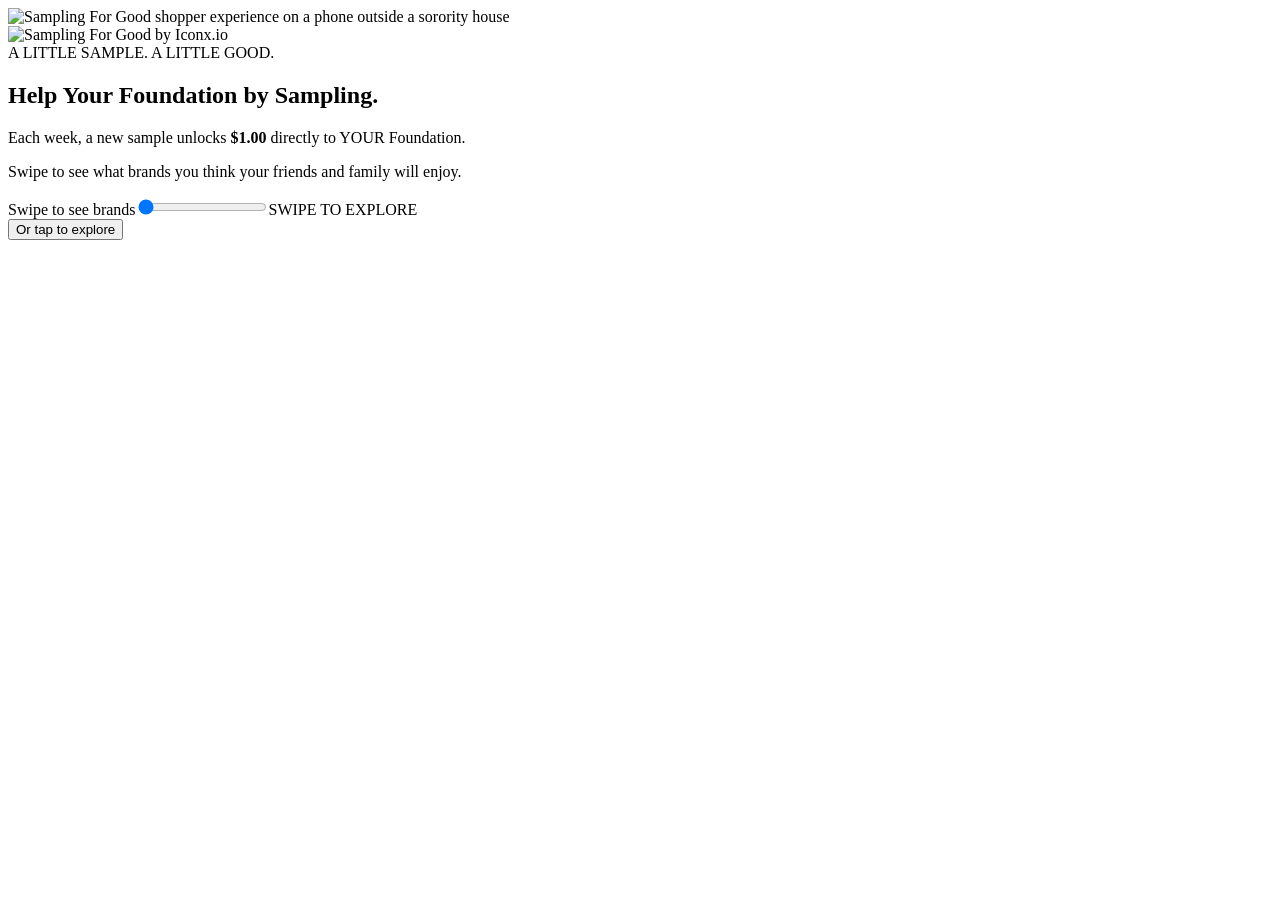
==== public/index.html @ 9eeb477f "Prepare secure Supabase persistence and organization request fields" ====
<!doctype html>
<html lang="en"><head><meta charset="utf-8"><meta name="viewport" content="width=device-width,initial-scale=1"><meta name="theme-color" content="#ffffff"><meta name="description" content="Sampling For Good Distribution — discover sample brands, plan requests, and support a cause."><title>Sampling For Good Distribution</title><meta property="og:type" content="website"><meta property="og:title" content="Sampling For Good Distribution"><meta property="og:description" content="Discover sample brands, plan your requests, and support a cause."><meta property="og:url" content="https://samplingforgood-b5ld.vercel.app/"><meta property="og:image" content="https://samplingforgood-b5ld.vercel.app/assets/shopper-hero.png"><meta name="twitter:card" content="summary_large_image"><meta name="twitter:title" content="Sampling For Good Distribution"><meta name="twitter:description" content="Discover sample brands, plan your requests, and support a cause."><meta name="twitter:image" content="https://samplingforgood-b5ld.vercel.app/assets/shopper-hero.png"><link rel="manifest" href="/manifest.webmanifest"><link rel="apple-touch-icon" href="/assets/icon-192.png"><link rel="icon" type="image/svg+xml" href="data:image/svg+xml,%3Csvg xmlns='http://www.w3.org/2000/svg' viewBox='0 0 64 64'%3E%3Crect width='64' height='64' rx='16' fill='%237558ff'/%3E%3Cpath d='M16 19L30 46L49 17' fill='none' stroke='%23c6ff4a' stroke-width='11' stroke-linecap='round'/%3E%3C/svg%3E"><link rel="stylesheet" href="/base.css"><link rel="stylesheet" href="/shopper.css"></head><body>
<main id="welcome" class="welcome screen">
 <div class="photo"><img src="/assets/shopper-hero.png" alt="Sampling For Good shopper experience on a phone outside a sorority house"></div>
 <section class="intro"><div class="brand"><img class="brand-logo" src="/assets/sfg-logo.png" alt="Sampling For Good by Iconx.io"></div><div class="intro-body"><span class="eyebrow">A LITTLE SAMPLE. A LITTLE GOOD.</span><h1>Help Your Foundation <span class="gradient-text">by Sampling.</span></h1><p>Each week, a new sample unlocks <strong>$1.00</strong> directly to YOUR Foundation.</p><p class="swipe-copy">Swipe to see what brands you think your friends and family will enjoy.</p><div class="swipe"><label for="entry-swipe">Swipe to see brands</label><input id="entry-swipe" aria-label="Swipe to see brands" type="range" min="0" max="100" value="0"><span aria-hidden="true">SWIPE TO EXPLORE</span></div><button class="text-button" id="explore">Or tap to explore</button></div></section>
</main>
<div id="flow" hidden>
 <header class="flow-header"><button class="logo-home" id="home" aria-label="Sampling For Good home"><img src="/assets/sfg-logo.png" alt="Sampling For Good by Iconx.io"></button><nav aria-label="Sampling steps"><span id="step-offers">01 <b>Choose</b></span><span id="step-plan">02 <b>Plan</b></span><span id="step-summary">03 <b>Give</b></span></nav><span class="demo-badge">SAMPLING FOR GOOD</span></header>
 <main id="offers" class="screen offers-page" hidden><button class="back offers-back" id="back-welcome" type="button">← Back</button><div class="page-heading"><div><span class="eyebrow">YOUR NEXT FAVORITE STARTS HERE</span><h1>Good things.<br><span class="gradient-text">Great cause.</span></h1><p>Choose the brands your friends and family will enjoy.</p></div><div class="cause-note"><img src="/assets/make-a-wish.png" alt="Make-A-Wish"><span>A new sample. A little more good.</span></div></div><div id="offer-grid" class="offer-grid"></div><div class="selection-bar"><div><strong id="selection-count" aria-live="polite">0 brands selected</strong><span>Pick at least one to continue.</span></div><button id="enter" class="create" disabled>Enter</button></div></main>
 <main id="plan" class="screen plan-page" hidden><button class="back" id="back-offers">Back to brands</button><section class="planner"><div class="plan-hero"><div class="ai-brand">Sample <span>AI</span></div><div class="mini-mark" aria-hidden="true">✦</div><h1>Make it yours.</h1><p class="plan-subtitle">Tell us when, how many, and who you’re giving for.</p></div><form id="plan-form"><div class="composer"><label for="request">Plan Your Samples</label><div class="request-entry"><textarea id="request" rows="2" placeholder="For example: Samples for our sorority’s homecoming gathering."></textarea><button type="button" id="speak-request" class="speak-button" aria-label="Speak your sample request" aria-pressed="false" title="Speak your request"><svg viewBox="0 0 24 24" width="21" height="21" fill="none" stroke="currentColor" stroke-width="2" stroke-linecap="round" stroke-linejoin="round" aria-hidden="true"><rect x="9" y="2" width="6" height="12" rx="3"/><path d="M5 10a7 7 0 0 0 14 0M12 17v5m-4 0h8"/></svg><span id="speak-label">Speak</span></button></div><p class="voice-status" id="voice-status" role="status" aria-live="polite" hidden></p><div class="selected-bottom"><span>YOUR SELECTED BRANDS</span><div id="selected-brands" class="brand-chips"></div></div></div><div class="partner-fields"><h2>Organization details</h2><label>Organization name <span aria-hidden="true">*</span><input id="organization-name" type="text" maxlength="180" required autocomplete="organization" placeholder="e.g. Alpha Delta Pi"></label><div class="contact-fields"><label>University<input id="organization-university" type="text" maxlength="180" placeholder="University"></label><label>Chapter<input id="organization-chapter" type="text" maxlength="180" placeholder="Chapter name"></label></div><label>Contact name<input id="organization-contact" type="text" maxlength="180" autocomplete="name" placeholder="Your full name"></label></div><div class="plan-fields"><label>Date Shipped<input id="ship-date" type="date"><small>Requested shipping date</small></label><label>How Many<input id="quantity" type="number" min="1" max="10000" step="1" inputmode="numeric" placeholder="e.g. 50"><small>Samples per selected brand</small></label></div><div class="contact-fields"><label for="contact-phone">Phone number<input id="contact-phone" type="tel" autocomplete="tel" inputmode="tel" placeholder="(555) 123-4567"></label><label for="contact-email">Email<input id="contact-email" type="email" autocomplete="email" inputmode="email" placeholder="you@example.com"></label></div><p class="contact-hint">Enter at least one: phone number or email.</p><div class="charity-choice"><div class="charity-head"><span class="charity-title">Charity</span><label class="charity-custom-label" for="custom-charity">Choose your charity</label></div><input id="custom-charity" class="charity-custom-input" type="text" maxlength="160" placeholder="Enter charity name (optional)" autocomplete="off"><div class="charity-line"><img src="/assets/make-a-wish.png" alt="Make-A-Wish"><div><strong>Make-A-Wish Foundation</strong><small>Featured charity · no confirmation required</small></div></div></div><p class="contact-hint">By submitting, you agree that we may contact you about your sampling request. <a href="/privacy.html" target="_blank" rel="noopener">Privacy Policy</a> and <a href="/terms.html" target="_blank" rel="noopener">Terms of Use</a>.</p><div class="plan-actions"><span>Your selections will appear in the summary.</span><button class="create" id="review-summary" type="submit" disabled>Review summary</button></div></form></section></main>
 <main id="summary" class="screen summary-page" hidden><button class="back" id="back-plan">Edit details</button><div class="details-heading"><span class="eyebrow">YOUR SAMPLES. YOUR IMPACT.</span><h1>A little good, <span class="gradient-text">all together.</span></h1><p>One last look before you sample and give.</p></div><div class="summary-layout"><section class="campaign-card"><div class="campaign-title"><div><span class="eyebrow">SAMPLING REQUEST</span><h2>Your brand lineup</h2></div><span class="draft-badge">Draft</span></div><div id="summary-brands" class="summary-brands"></div><div id="summary-notes" class="summary-notes" hidden><h3>Your note</h3><p></p></div></section><aside class="summary-aside"><dl><div><dt>Requested shipping date</dt><dd id="summary-date"></dd></div><div><dt>How Many</dt><dd id="summary-quantity"></dd></div><div><dt>Total physical samples requested</dt><dd id="summary-total"></dd></div><div><dt>Organization</dt><dd id="summary-organization"></dd></div><div id="summary-contact-row" hidden><dt>Contact</dt><dd id="summary-contact"></dd></div><div id="summary-phone-row" hidden><dt>Phone number</dt><dd id="summary-phone"></dd></div><div id="summary-email-row" hidden><dt>Email</dt><dd id="summary-email"></dd></div></dl><div class="giving-card"><img src="/assets/make-a-wish.png" alt="Make-A-Wish"><span id="charity-summary-caption">FEATURED CHARITY</span><strong id="charity-summary-name">Make-A-Wish Foundation</strong><p>Each week, a new sample unlocks $1.00 directly to the Make-A-Wish Foundation.</p></div></aside></div><div class="approval"><div class="swipe approval-swipe"><label for="give-swipe">Swipe to Sample and Give</label><input id="give-swipe" type="range" min="0" max="100" value="0" aria-label="Swipe to Sample and Give" aria-describedby="preview-note"><span id="give-label" aria-hidden="true">Swipe to Sample and Give</span></div><p id="preview-note" class="funding-note">Your generosity starts here. Thank you for stepping up to make a difference!</p><div id="completed" class="approval-result" role="status" hidden><strong>Thank You!</strong><p>Your sample request has been received by the Sampling for Good team.</p><button id="review-again" class="text-button">Review again</button></div></div></main>
 <footer class="flow-footer">Sampling For Good · Distribution Partners <span>BY ICONX.IO · <a href="/privacy.html" style="color:inherit;text-decoration:underline">Privacy Policy</a> · <a href="/terms.html" style="color:inherit;text-decoration:underline">Terms of Use</a></span></footer>
</div><script src="/app.js"></script></body></html>
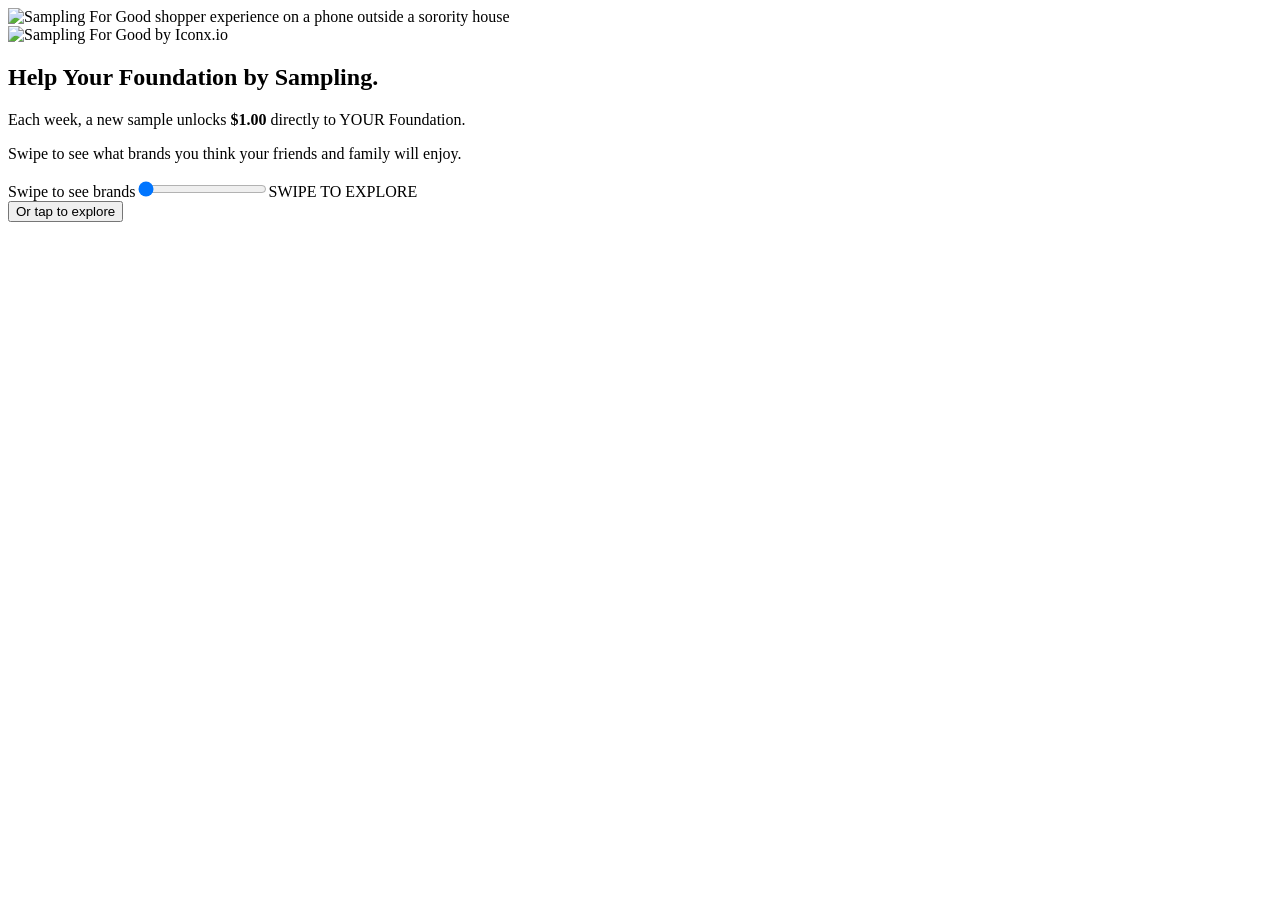
==== commit 2c9b9766: "Remove A Little Sample A Little Good from landing page" ====
--- a/public/index.html
+++ b/public/index.html
@@ -2,12 +2,12 @@
 <html lang="en"><head><meta charset="utf-8"><meta name="viewport" content="width=device-width,initial-scale=1"><meta name="theme-color" content="#ffffff"><meta name="description" content="Sampling For Good Distribution — discover sample brands, plan requests, and support a cause."><title>Sampling For Good Distribution</title><meta property="og:type" content="website"><meta property="og:title" content="Sampling For Good Distribution"><meta property="og:description" content="Discover sample brands, plan your requests, and support a cause."><meta property="og:url" content="https://samplingforgood-b5ld.vercel.app/"><meta property="og:image" content="https://samplingforgood-b5ld.vercel.app/assets/shopper-hero.png"><meta name="twitter:card" content="summary_large_image"><meta name="twitter:title" content="Sampling For Good Distribution"><meta name="twitter:description" content="Discover sample brands, plan your requests, and support a cause."><meta name="twitter:image" content="https://samplingforgood-b5ld.vercel.app/assets/shopper-hero.png"><link rel="manifest" href="/manifest.webmanifest"><link rel="apple-touch-icon" href="/assets/icon-192.png"><link rel="icon" type="image/svg+xml" href="data:image/svg+xml,%3Csvg xmlns='http://www.w3.org/2000/svg' viewBox='0 0 64 64'%3E%3Crect width='64' height='64' rx='16' fill='%237558ff'/%3E%3Cpath d='M16 19L30 46L49 17' fill='none' stroke='%23c6ff4a' stroke-width='11' stroke-linecap='round'/%3E%3C/svg%3E"><link rel="stylesheet" href="/base.css"><link rel="stylesheet" href="/shopper.css"></head><body>
 <main id="welcome" class="welcome screen">
  <div class="photo"><img src="/assets/shopper-hero.png" alt="Sampling For Good shopper experience on a phone outside a sorority house"></div>
- <section class="intro"><div class="brand"><img class="brand-logo" src="/assets/sfg-logo.png" alt="Sampling For Good by Iconx.io"></div><div class="intro-body"><span class="eyebrow">A LITTLE SAMPLE. A LITTLE GOOD.</span><h1>Help Your Foundation <span class="gradient-text">by Sampling.</span></h1><p>Each week, a new sample unlocks <strong>$1.00</strong> directly to YOUR Foundation.</p><p class="swipe-copy">Swipe to see what brands you think your friends and family will enjoy.</p><div class="swipe"><label for="entry-swipe">Swipe to see brands</label><input id="entry-swipe" aria-label="Swipe to see brands" type="range" min="0" max="100" value="0"><span aria-hidden="true">SWIPE TO EXPLORE</span></div><button class="text-button" id="explore">Or tap to explore</button></div></section>
+ <section class="intro"><div class="brand"><img class="brand-logo" src="/assets/sfg-logo.png" alt="Sampling For Good by Iconx.io"></div><div class="intro-body"><h1>Help Your Foundation <span class="gradient-text">by Sampling.</span></h1><p>Each week, a new sample unlocks <strong>$1.00</strong> directly to YOUR Foundation.</p><p class="swipe-copy">Swipe to see what brands you think your friends and family will enjoy.</p><div class="swipe"><label for="entry-swipe">Swipe to see brands</label><input id="entry-swipe" aria-label="Swipe to see brands" type="range" min="0" max="100" value="0"><span aria-hidden="true">SWIPE TO EXPLORE</span></div><button class="text-button" id="explore">Or tap to explore</button></div></section>
 </main>
 <div id="flow" hidden>
  <header class="flow-header"><button class="logo-home" id="home" aria-label="Sampling For Good home"><img src="/assets/sfg-logo.png" alt="Sampling For Good by Iconx.io"></button><nav aria-label="Sampling steps"><span id="step-offers">01 <b>Choose</b></span><span id="step-plan">02 <b>Plan</b></span><span id="step-summary">03 <b>Give</b></span></nav><span class="demo-badge">SAMPLING FOR GOOD</span></header>
  <main id="offers" class="screen offers-page" hidden><button class="back offers-back" id="back-welcome" type="button">← Back</button><div class="page-heading"><div><span class="eyebrow">YOUR NEXT FAVORITE STARTS HERE</span><h1>Good things.<br><span class="gradient-text">Great cause.</span></h1><p>Choose the brands your friends and family will enjoy.</p></div><div class="cause-note"><img src="/assets/make-a-wish.png" alt="Make-A-Wish"><span>A new sample. A little more good.</span></div></div><div id="offer-grid" class="offer-grid"></div><div class="selection-bar"><div><strong id="selection-count" aria-live="polite">0 brands selected</strong><span>Pick at least one to continue.</span></div><button id="enter" class="create" disabled>Enter</button></div></main>
- <main id="plan" class="screen plan-page" hidden><button class="back" id="back-offers">Back to brands</button><section class="planner"><div class="plan-hero"><div class="ai-brand">Sample <span>AI</span></div><div class="mini-mark" aria-hidden="true">✦</div><h1>Make it yours.</h1><p class="plan-subtitle">Tell us when, how many, and who you’re giving for.</p></div><form id="plan-form"><div class="composer"><label for="request">Plan Your Samples</label><div class="request-entry"><textarea id="request" rows="2" placeholder="For example: Samples for our sorority’s homecoming gathering."></textarea><button type="button" id="speak-request" class="speak-button" aria-label="Speak your sample request" aria-pressed="false" title="Speak your request"><svg viewBox="0 0 24 24" width="21" height="21" fill="none" stroke="currentColor" stroke-width="2" stroke-linecap="round" stroke-linejoin="round" aria-hidden="true"><rect x="9" y="2" width="6" height="12" rx="3"/><path d="M5 10a7 7 0 0 0 14 0M12 17v5m-4 0h8"/></svg><span id="speak-label">Speak</span></button></div><p class="voice-status" id="voice-status" role="status" aria-live="polite" hidden></p><div class="selected-bottom"><span>YOUR SELECTED BRANDS</span><div id="selected-brands" class="brand-chips"></div></div></div><div class="partner-fields"><h2>Organization details</h2><label>Organization name <span aria-hidden="true">*</span><input id="organization-name" type="text" maxlength="180" required autocomplete="organization" placeholder="e.g. Alpha Delta Pi"></label><div class="contact-fields"><label>University<input id="organization-university" type="text" maxlength="180" placeholder="University"></label><label>Chapter<input id="organization-chapter" type="text" maxlength="180" placeholder="Chapter name"></label></div><label>Contact name<input id="organization-contact" type="text" maxlength="180" autocomplete="name" placeholder="Your full name"></label></div><div class="plan-fields"><label>Date Shipped<input id="ship-date" type="date"><small>Requested shipping date</small></label><label>How Many<input id="quantity" type="number" min="1" max="10000" step="1" inputmode="numeric" placeholder="e.g. 50"><small>Samples per selected brand</small></label></div><div class="contact-fields"><label for="contact-phone">Phone number<input id="contact-phone" type="tel" autocomplete="tel" inputmode="tel" placeholder="(555) 123-4567"></label><label for="contact-email">Email<input id="contact-email" type="email" autocomplete="email" inputmode="email" placeholder="you@example.com"></label></div><p class="contact-hint">Enter at least one: phone number or email.</p><div class="charity-choice"><div class="charity-head"><span class="charity-title">Charity</span><label class="charity-custom-label" for="custom-charity">Choose your charity</label></div><input id="custom-charity" class="charity-custom-input" type="text" maxlength="160" placeholder="Enter charity name (optional)" autocomplete="off"><div class="charity-line"><img src="/assets/make-a-wish.png" alt="Make-A-Wish"><div><strong>Make-A-Wish Foundation</strong><small>Featured charity · no confirmation required</small></div></div></div><p class="contact-hint">By submitting, you agree that we may contact you about your sampling request. <a href="/privacy.html" target="_blank" rel="noopener">Privacy Policy</a> and <a href="/terms.html" target="_blank" rel="noopener">Terms of Use</a>.</p><div class="plan-actions"><span>Your selections will appear in the summary.</span><button class="create" id="review-summary" type="submit" disabled>Review summary</button></div></form></section></main>
- <main id="summary" class="screen summary-page" hidden><button class="back" id="back-plan">Edit details</button><div class="details-heading"><span class="eyebrow">YOUR SAMPLES. YOUR IMPACT.</span><h1>A little good, <span class="gradient-text">all together.</span></h1><p>One last look before you sample and give.</p></div><div class="summary-layout"><section class="campaign-card"><div class="campaign-title"><div><span class="eyebrow">SAMPLING REQUEST</span><h2>Your brand lineup</h2></div><span class="draft-badge">Draft</span></div><div id="summary-brands" class="summary-brands"></div><div id="summary-notes" class="summary-notes" hidden><h3>Your note</h3><p></p></div></section><aside class="summary-aside"><dl><div><dt>Requested shipping date</dt><dd id="summary-date"></dd></div><div><dt>How Many</dt><dd id="summary-quantity"></dd></div><div><dt>Total physical samples requested</dt><dd id="summary-total"></dd></div><div><dt>Organization</dt><dd id="summary-organization"></dd></div><div id="summary-contact-row" hidden><dt>Contact</dt><dd id="summary-contact"></dd></div><div id="summary-phone-row" hidden><dt>Phone number</dt><dd id="summary-phone"></dd></div><div id="summary-email-row" hidden><dt>Email</dt><dd id="summary-email"></dd></div></dl><div class="giving-card"><img src="/assets/make-a-wish.png" alt="Make-A-Wish"><span id="charity-summary-caption">FEATURED CHARITY</span><strong id="charity-summary-name">Make-A-Wish Foundation</strong><p>Each week, a new sample unlocks $1.00 directly to the Make-A-Wish Foundation.</p></div></aside></div><div class="approval"><div class="swipe approval-swipe"><label for="give-swipe">Swipe to Sample and Give</label><input id="give-swipe" type="range" min="0" max="100" value="0" aria-label="Swipe to Sample and Give" aria-describedby="preview-note"><span id="give-label" aria-hidden="true">Swipe to Sample and Give</span></div><p id="preview-note" class="funding-note">Your generosity starts here. Thank you for stepping up to make a difference!</p><div id="completed" class="approval-result" role="status" hidden><strong>Thank You!</strong><p>Your sample request has been received by the Sampling for Good team.</p><button id="review-again" class="text-button">Review again</button></div></div></main>
+ <main id="plan" class="screen plan-page" hidden><button class="back" id="back-offers">Back to brands</button><section class="planner"><div class="plan-hero"><div class="ai-brand">Sample <span>AI</span></div><div class="mini-mark" aria-hidden="true">✦</div><h1>Make it yours.</h1><p class="plan-subtitle">Tell us when, how many, and who you’re giving for.</p></div><form id="plan-form"><div class="composer"><label for="request">Plan Your Samples</label><div class="request-entry"><textarea id="request" rows="2" placeholder="For example: Samples for our sorority’s homecoming gathering."></textarea><button type="button" id="speak-request" class="speak-button" aria-label="Speak your sample request" aria-pressed="false" title="Speak your request"><svg viewBox="0 0 24 24" width="21" height="21" fill="none" stroke="currentColor" stroke-width="2" stroke-linecap="round" stroke-linejoin="round" aria-hidden="true"><rect x="9" y="2" width="6" height="12" rx="3"/><path d="M5 10a7 7 0 0 0 14 0M12 17v5m-4 0h8"/></svg><span id="speak-label">Speak</span></button></div><p class="voice-status" id="voice-status" role="status" aria-live="polite" hidden></p><div class="selected-bottom"><span>YOUR SELECTED BRANDS</span><div id="selected-brands" class="brand-chips"></div></div></div><div class="plan-fields"><label>Organization <span aria-hidden="true">*</span><input id="organization-name" type="text" maxlength="180" required autocomplete="organization" placeholder="e.g. Alpha Delta Pi"></label><label>University<input id="organization-university" type="text" maxlength="180" placeholder="e.g. University of Arizona"></label><label>Total Members<input id="total-members" type="number" min="1" max="100000" step="1" inputmode="numeric" placeholder="e.g. 150"></label></div><div class="partner-fields"><h2>Contact details</h2><label for="organization-contact">Contact name<input id="organization-contact" type="text" maxlength="180" autocomplete="name" placeholder="Your full name"></label><div class="contact-fields"><label for="contact-phone">Phone number<input id="contact-phone" type="tel" autocomplete="tel" inputmode="tel" placeholder="(555) 123-4567"></label><label for="contact-email">Email<input id="contact-email" type="email" autocomplete="email" inputmode="email" placeholder="you@example.com"></label></div><p class="contact-hint">Enter at least one: phone number or email.</p></div><div class="charity-choice"><div class="charity-head"><span class="charity-title">Charity</span><label class="charity-custom-label" for="custom-charity">Choose your charity</label></div><input id="custom-charity" class="charity-custom-input" type="text" maxlength="160" placeholder="Enter charity name (optional)" autocomplete="off"><div class="charity-line"><img src="/assets/make-a-wish.png" alt="Make-A-Wish"><div><strong>Make-A-Wish Foundation</strong><small>Featured charity · no confirmation required</small></div></div></div><p class="contact-hint">By submitting, you agree that we may contact you about your sampling request. <a href="/privacy.html" target="_blank" rel="noopener">Privacy Policy</a> and <a href="/terms.html" target="_blank" rel="noopener">Terms of Use</a>.</p><div class="plan-actions"><span>Your selections will appear in the summary.</span><button class="create" id="review-summary" type="submit" disabled>Review summary</button></div></form></section></main>
+ <main id="summary" class="screen summary-page" hidden><button class="back" id="back-plan">Edit details</button><div class="details-heading"><span class="eyebrow">YOUR SAMPLES. YOUR IMPACT.</span><h1>A little good, <span class="gradient-text">all together.</span></h1><p>One last look before you sample and give.</p></div><div class="summary-layout"><section class="campaign-card"><div class="campaign-title"><div><span class="eyebrow">SAMPLING REQUEST</span><h2>Your brand lineup</h2></div><span class="draft-badge">Draft</span></div><div id="summary-brands" class="summary-brands"></div><div id="summary-notes" class="summary-notes" hidden><h3>Your note</h3><p></p></div></section><aside class="summary-aside"><dl><div><dt>Total Members</dt><dd id="summary-members"></dd></div><div><dt>Organization</dt><dd id="summary-organization"></dd></div><div id="summary-contact-row" hidden><dt>Contact</dt><dd id="summary-contact"></dd></div><div id="summary-phone-row" hidden><dt>Phone number</dt><dd id="summary-phone"></dd></div><div id="summary-email-row" hidden><dt>Email</dt><dd id="summary-email"></dd></div></dl><div class="giving-card"><img src="/assets/make-a-wish.png" alt="Make-A-Wish"><span id="charity-summary-caption">FEATURED CHARITY</span><strong id="charity-summary-name">Make-A-Wish Foundation</strong><p>Each week, a new sample unlocks $1.00 directly to the Make-A-Wish Foundation.</p></div></aside></div><div class="approval"><div class="swipe approval-swipe"><label for="give-swipe">Swipe to Sample and Give</label><input id="give-swipe" type="range" min="0" max="100" value="0" aria-label="Swipe to Sample and Give" aria-describedby="preview-note"><span id="give-label" aria-hidden="true">Swipe to Sample and Give</span></div><p id="preview-note" class="funding-note">Your generosity starts here. Thank you for stepping up to make a difference!</p><div id="completed" class="approval-result" role="status" hidden><strong>Thank You!</strong><p>Your sample request has been received by the Sampling for Good team.</p><button id="review-again" class="text-button">Review again</button></div></div></main>
  <footer class="flow-footer">Sampling For Good · Distribution Partners <span>BY ICONX.IO · <a href="/privacy.html" style="color:inherit;text-decoration:underline">Privacy Policy</a> · <a href="/terms.html" style="color:inherit;text-decoration:underline">Terms of Use</a></span></footer>
 </div><script src="/app.js"></script></body></html>
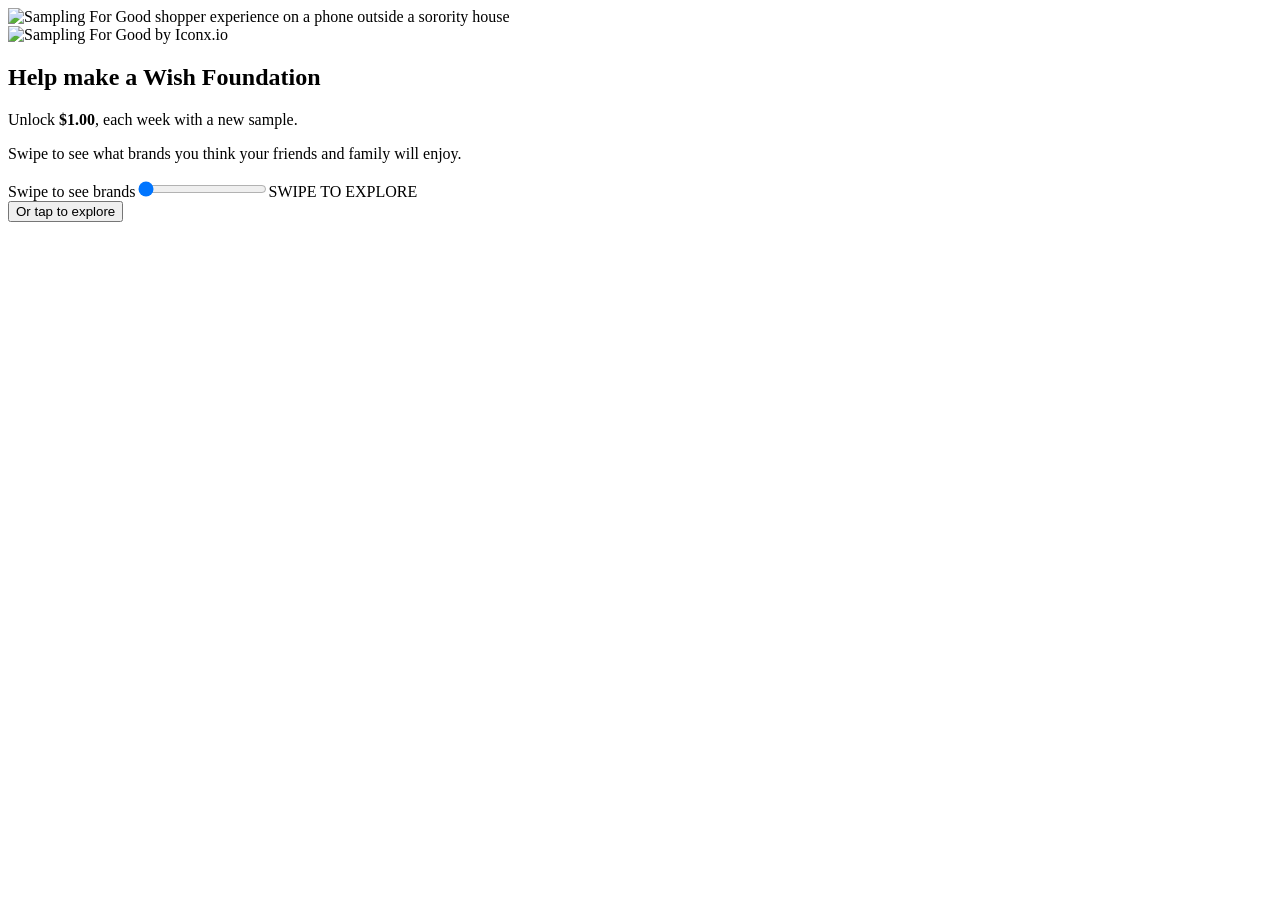
==== commit ab1a8910: "Update homepage Make-A-Wish copy and preserve swipe controls" ====
--- a/public/index.html
+++ b/public/index.html
@@ -2,7 +2,7 @@
 <html lang="en"><head><meta charset="utf-8"><meta name="viewport" content="width=device-width,initial-scale=1"><meta name="theme-color" content="#ffffff"><meta name="description" content="Sampling For Good Distribution — discover sample brands, plan requests, and support a cause."><title>Sampling For Good Distribution</title><meta property="og:type" content="website"><meta property="og:title" content="Sampling For Good Distribution"><meta property="og:description" content="Discover sample brands, plan your requests, and support a cause."><meta property="og:url" content="https://samplingforgood-b5ld.vercel.app/"><meta property="og:image" content="https://samplingforgood-b5ld.vercel.app/assets/shopper-hero.png"><meta name="twitter:card" content="summary_large_image"><meta name="twitter:title" content="Sampling For Good Distribution"><meta name="twitter:description" content="Discover sample brands, plan your requests, and support a cause."><meta name="twitter:image" content="https://samplingforgood-b5ld.vercel.app/assets/shopper-hero.png"><link rel="manifest" href="/manifest.webmanifest"><link rel="apple-touch-icon" href="/assets/icon-192.png"><link rel="icon" type="image/svg+xml" href="data:image/svg+xml,%3Csvg xmlns='http://www.w3.org/2000/svg' viewBox='0 0 64 64'%3E%3Crect width='64' height='64' rx='16' fill='%237558ff'/%3E%3Cpath d='M16 19L30 46L49 17' fill='none' stroke='%23c6ff4a' stroke-width='11' stroke-linecap='round'/%3E%3C/svg%3E"><link rel="stylesheet" href="/base.css"><link rel="stylesheet" href="/shopper.css"></head><body>
 <main id="welcome" class="welcome screen">
  <div class="photo"><img src="/assets/shopper-hero.png" alt="Sampling For Good shopper experience on a phone outside a sorority house"></div>
- <section class="intro"><div class="brand"><img class="brand-logo" src="/assets/sfg-logo.png" alt="Sampling For Good by Iconx.io"></div><div class="intro-body"><h1>Help Your Foundation <span class="gradient-text">by Sampling.</span></h1><p>Each week, a new sample unlocks <strong>$1.00</strong> directly to YOUR Foundation.</p><p class="swipe-copy">Swipe to see what brands you think your friends and family will enjoy.</p><div class="swipe"><label for="entry-swipe">Swipe to see brands</label><input id="entry-swipe" aria-label="Swipe to see brands" type="range" min="0" max="100" value="0"><span aria-hidden="true">SWIPE TO EXPLORE</span></div><button class="text-button" id="explore">Or tap to explore</button></div></section>
+ <section class="intro"><div class="brand"><img class="brand-logo" src="/assets/sfg-logo.png" alt="Sampling For Good by Iconx.io"></div><div class="intro-body"><h1>Help make a Wish Foundation</h1><p>Unlock <strong>$1.00</strong>, each week with a new sample.</p><p class="swipe-copy">Swipe to see what brands you think your friends and family will enjoy.</p><div class="swipe"><label for="entry-swipe">Swipe to see brands</label><input id="entry-swipe" aria-label="Swipe to see brands" type="range" min="0" max="100" value="0"><span aria-hidden="true">SWIPE TO EXPLORE</span></div><button class="text-button" id="explore">Or tap to explore</button></div></section>
 </main>
 <div id="flow" hidden>
  <header class="flow-header"><button class="logo-home" id="home" aria-label="Sampling For Good home"><img src="/assets/sfg-logo.png" alt="Sampling For Good by Iconx.io"></button><nav aria-label="Sampling steps"><span id="step-offers">01 <b>Choose</b></span><span id="step-plan">02 <b>Plan</b></span><span id="step-summary">03 <b>Give</b></span></nav><span class="demo-badge">SAMPLING FOR GOOD</span></header>
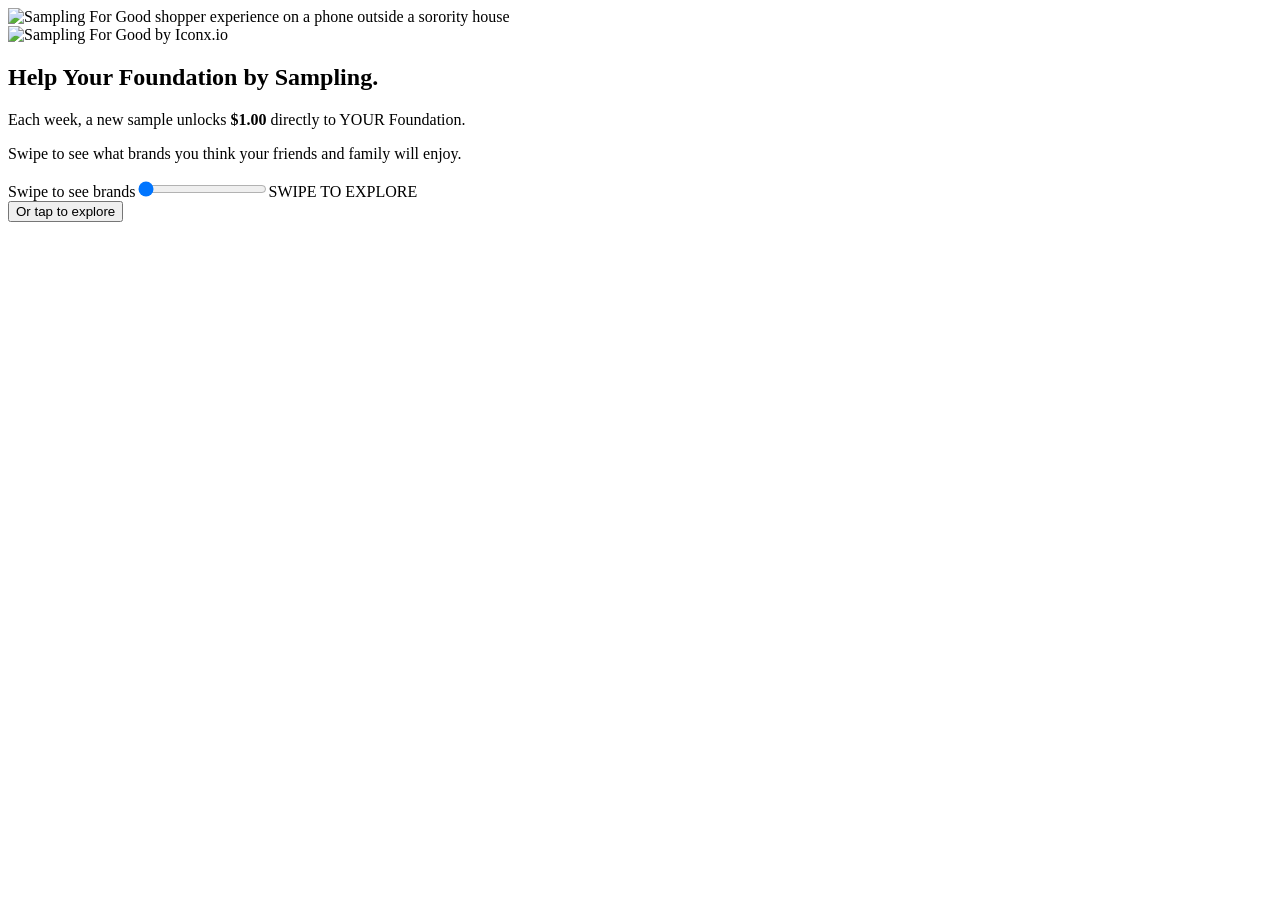
==== commit a0a29f96: "Restore original homepage wording; leave hero image untouched" ====
--- a/public/index.html
+++ b/public/index.html
@@ -2,7 +2,7 @@
 <html lang="en"><head><meta charset="utf-8"><meta name="viewport" content="width=device-width,initial-scale=1"><meta name="theme-color" content="#ffffff"><meta name="description" content="Sampling For Good Distribution — discover sample brands, plan requests, and support a cause."><title>Sampling For Good Distribution</title><meta property="og:type" content="website"><meta property="og:title" content="Sampling For Good Distribution"><meta property="og:description" content="Discover sample brands, plan your requests, and support a cause."><meta property="og:url" content="https://samplingforgood-b5ld.vercel.app/"><meta property="og:image" content="https://samplingforgood-b5ld.vercel.app/assets/shopper-hero.png"><meta name="twitter:card" content="summary_large_image"><meta name="twitter:title" content="Sampling For Good Distribution"><meta name="twitter:description" content="Discover sample brands, plan your requests, and support a cause."><meta name="twitter:image" content="https://samplingforgood-b5ld.vercel.app/assets/shopper-hero.png"><link rel="manifest" href="/manifest.webmanifest"><link rel="apple-touch-icon" href="/assets/icon-192.png"><link rel="icon" type="image/svg+xml" href="data:image/svg+xml,%3Csvg xmlns='http://www.w3.org/2000/svg' viewBox='0 0 64 64'%3E%3Crect width='64' height='64' rx='16' fill='%237558ff'/%3E%3Cpath d='M16 19L30 46L49 17' fill='none' stroke='%23c6ff4a' stroke-width='11' stroke-linecap='round'/%3E%3C/svg%3E"><link rel="stylesheet" href="/base.css"><link rel="stylesheet" href="/shopper.css"></head><body>
 <main id="welcome" class="welcome screen">
  <div class="photo"><img src="/assets/shopper-hero.png" alt="Sampling For Good shopper experience on a phone outside a sorority house"></div>
- <section class="intro"><div class="brand"><img class="brand-logo" src="/assets/sfg-logo.png" alt="Sampling For Good by Iconx.io"></div><div class="intro-body"><h1>Help make a Wish Foundation</h1><p>Unlock <strong>$1.00</strong>, each week with a new sample.</p><p class="swipe-copy">Swipe to see what brands you think your friends and family will enjoy.</p><div class="swipe"><label for="entry-swipe">Swipe to see brands</label><input id="entry-swipe" aria-label="Swipe to see brands" type="range" min="0" max="100" value="0"><span aria-hidden="true">SWIPE TO EXPLORE</span></div><button class="text-button" id="explore">Or tap to explore</button></div></section>
+ <section class="intro"><div class="brand"><img class="brand-logo" src="/assets/sfg-logo.png" alt="Sampling For Good by Iconx.io"></div><div class="intro-body"><h1>Help Your Foundation <span class="gradient-text">by Sampling.</span></h1><p>Each week, a new sample unlocks <strong>$1.00</strong> directly to YOUR Foundation.</p><p class="swipe-copy">Swipe to see what brands you think your friends and family will enjoy.</p><div class="swipe"><label for="entry-swipe">Swipe to see brands</label><input id="entry-swipe" aria-label="Swipe to see brands" type="range" min="0" max="100" value="0"><span aria-hidden="true">SWIPE TO EXPLORE</span></div><button class="text-button" id="explore">Or tap to explore</button></div></section>
 </main>
 <div id="flow" hidden>
  <header class="flow-header"><button class="logo-home" id="home" aria-label="Sampling For Good home"><img src="/assets/sfg-logo.png" alt="Sampling For Good by Iconx.io"></button><nav aria-label="Sampling steps"><span id="step-offers">01 <b>Choose</b></span><span id="step-plan">02 <b>Plan</b></span><span id="step-summary">03 <b>Give</b></span></nav><span class="demo-badge">SAMPLING FOR GOOD</span></header>
